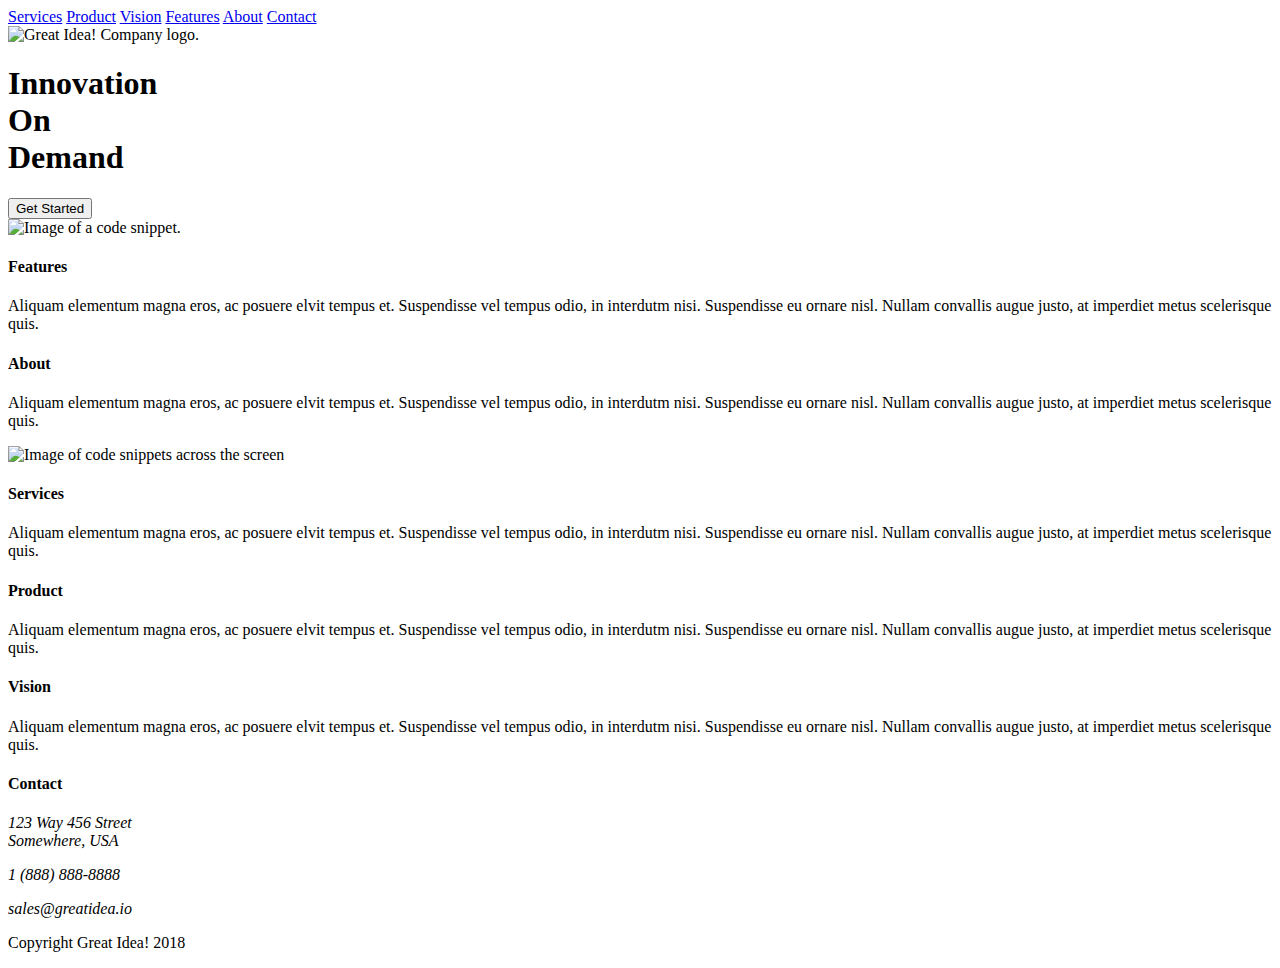
==== great-idea/index.html @ 438db419 "header and cta completed" ====
<!DOCTYPE html>

<html lang="en">

<body>
  <div class="container">
    <header>
      <nav>
        <a href="#">Services</a>
        <a href="#">Product</a>
        <a href="#">Vision</a>
        <a href="#">Features</a>
        <a href="#">About</a>
        <a href="#">Contact</a>
      </nav>
      <img class="logo" src="https://tk-assets.lambdaschool.com/c7e8c14d-d7ad-4d21-9c18-4a68c77e5ad5_logo.png" alt="Great Idea! Company logo.">
    </header>

  <section class="cta">
    <div class="cta-text">
      <h1>
        Innovation<br> 
        On<br> 
        Demand
      </h1>
      <button>Get Started</button>
    </div>
    <img src="img/header-img.png" alt="Image of a code snippet.">
  </section>

  <section class="main-content">

    <div class="top-content">
      <div class="text-content">
        <h4>Features</h4>
          <p>
            Aliquam elementum magna eros, ac posuere elvit tempus et. Suspendisse vel tempus odio, in interdutm nisi. Suspendisse eu ornare nisl. Nullam convallis augue justo, at imperdiet metus scelerisque quis.
          </p>
      </div>
      <div class="text-content">
        <h4>About</h4>
          <p>
            Aliquam elementum magna eros, ac posuere elvit tempus et. Suspendisse vel tempus odio, in interdutm nisi. Suspendisse eu ornare nisl. Nullam convallis augue justo, at imperdiet metus scelerisque quis.
          </p>
      </div>
    </div>

    <img class="middle-img" src="img/mid-page-accent.jpg" alt="Image of code snippets across the screen">

    <div class="bottom-content">
      <div class="text-content">
        <h4>Services</h4>
          <p>
            Aliquam elementum magna eros, ac posuere elvit tempus et. Suspendisse vel tempus odio, in interdutm nisi. Suspendisse eu ornare nisl. Nullam convallis augue justo, at imperdiet metus scelerisque quis.
          </p>
      </div>
      <div class="text-content">
        <h4>Product</h4>
          <p>
            Aliquam elementum magna eros, ac posuere elvit tempus et. Suspendisse vel tempus odio, in interdutm nisi. Suspendisse eu ornare nisl. Nullam convallis augue justo, at imperdiet metus scelerisque quis.
          </p>
      </div>
      <div class="text-content">
        <h4>Vision</h4>
          <p>
            Aliquam elementum magna eros, ac posuere elvit tempus et. Suspendisse vel tempus odio, in interdutm nisi. Suspendisse eu ornare nisl. Nullam convallis augue justo, at imperdiet metus scelerisque quis.
          </p>
      </div>
    </div>

  </section>

  <section class="contact">

    <h4>Contact</h4>

      <address> 
        <p>123 Way 456 Street<br> Somewhere, USA</p>

        <p>1 (888) 888-8888</p>

        <p>sales@greatidea.io</p>
      </address>
  </section>

  <footer>
    <p>Copyright Great Idea! 2018</p>
  </footer>
  </div>
</body>
</html>
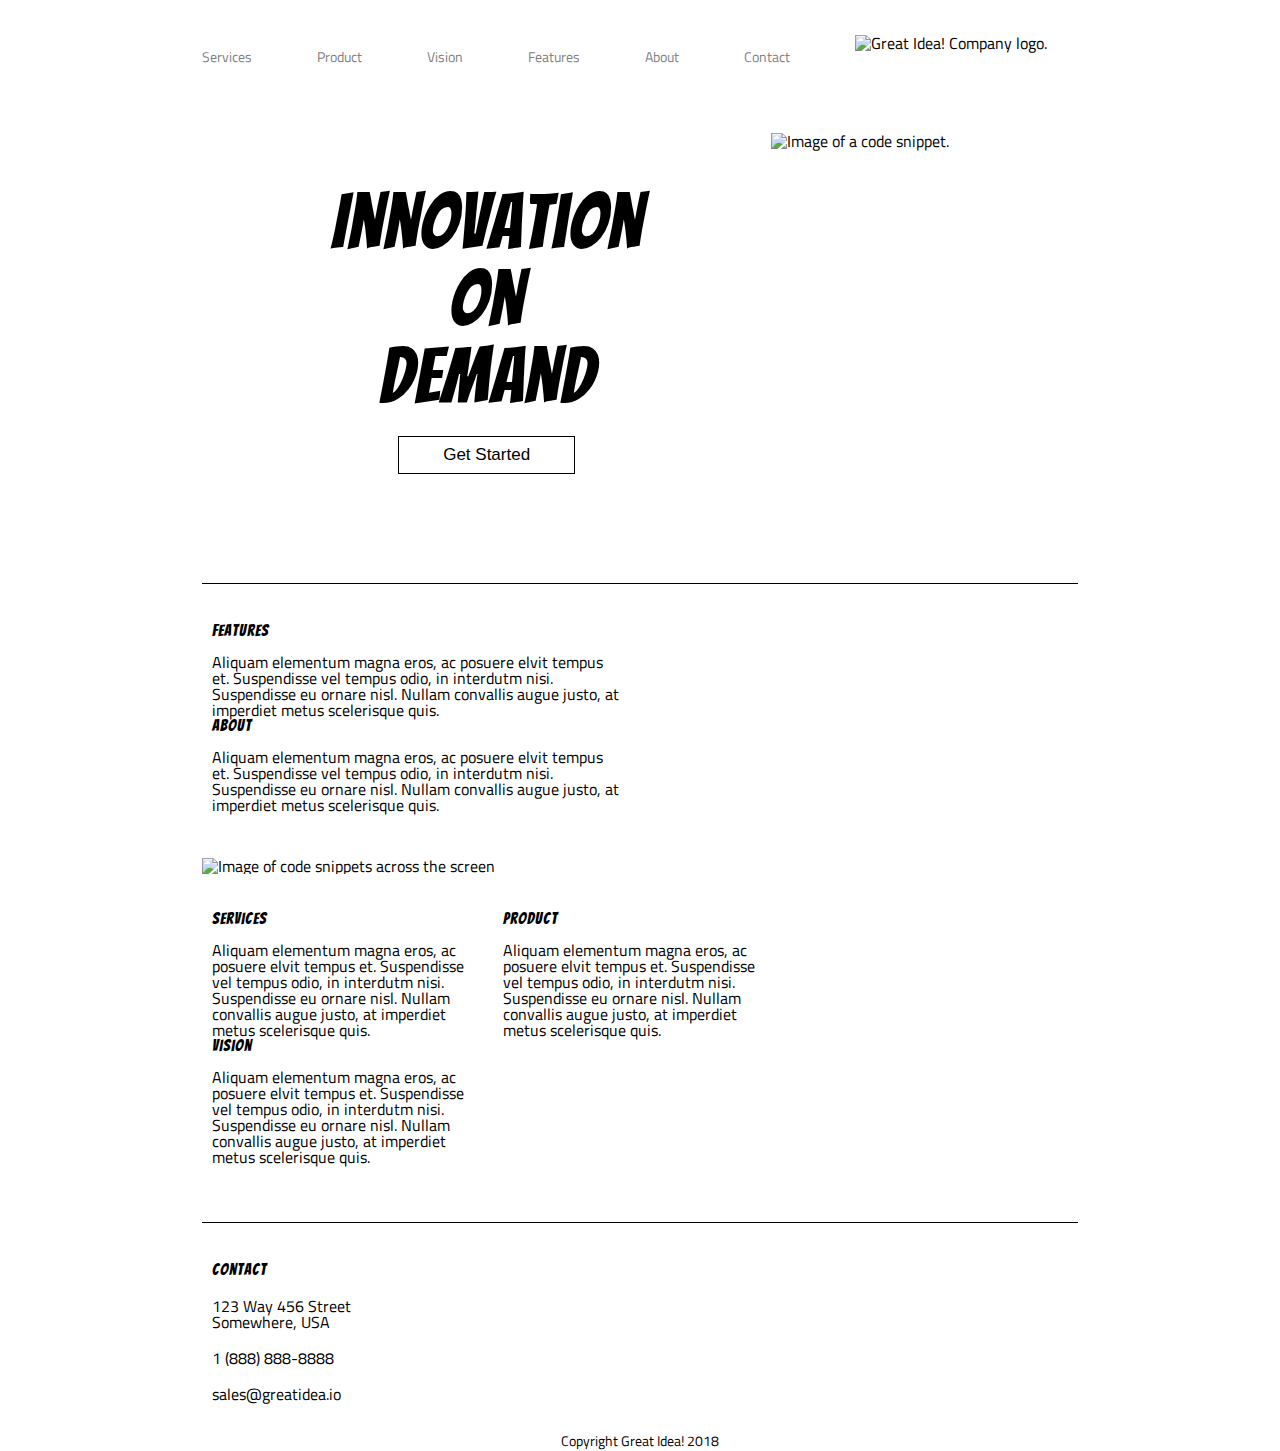
==== commit d6683176: "completed nav and cta" ====
--- a/great-idea/index.html
+++ b/great-idea/index.html
@@ -2,18 +2,34 @@
 
 <html lang="en">
 
+
 <body>
   <div class="container">
+      <head>
+          <meta charset="utf-8">
+      
+          <title>
+            Great Idea!
+          </title>
+      
+          <link href="https://fonts.googleapis.com/css?family=Bangers|Titillium+Web" rel="stylesheet">
+          <link rel="stylesheet" href="css/index.css" type="text/css">
+      
+          <!--[if lt IE 9]>
+          <script src="https://cdnjs.cloudflare.com/ajax/libs/html5shiv/3.7.3/html5shiv.js"></script>
+          <![endif]-->
+         </head>
     <header>
       <nav>
-        <a href="#">Services</a>
+        <a href="services.html">Services</a>
         <a href="#">Product</a>
         <a href="#">Vision</a>
         <a href="#">Features</a>
         <a href="#">About</a>
         <a href="#">Contact</a>
+        <img class="logo" src="https://tk-assets.lambdaschool.com/c7e8c14d-d7ad-4d21-9c18-4a68c77e5ad5_logo.png" alt="Great Idea! Company logo.">
       </nav>
-      <img class="logo" src="https://tk-assets.lambdaschool.com/c7e8c14d-d7ad-4d21-9c18-4a68c77e5ad5_logo.png" alt="Great Idea! Company logo.">
+      
     </header>
 
   <section class="cta">
--- a/great-idea/css/index.css
+++ b/great-idea/css/index.css
@@ -0,0 +1,191 @@
+/* http://meyerweb.com/eric/tools/css/reset/ 
+   v2.0 | 20110126
+   License: none (public domain)
+*/
+
+html, body, div, span, applet, object, iframe,
+h1, h2, h3, h4, h5, h6, p, blockquote, pre,
+a, abbr, acronym, address, big, cite, code,
+del, dfn, em, img, ins, kbd, q, s, samp,
+small, strike, strong, sub, sup, tt, var,
+b, u, i, center,
+dl, dt, dd, ol, ul, li,
+fieldset, form, label, legend,
+table, caption, tbody, tfoot, thead, tr, th, td,
+article, aside, canvas, details, embed, 
+figure, figcaption, footer, header, hgroup, 
+menu, nav, output, ruby, section, summary,
+time, mark, audio, video {
+	margin: 0;
+	padding: 0;
+	border: 0;
+	font-size: 100%;
+	font: inherit;
+	vertical-align: baseline;
+}
+/* HTML5 display-role reset for older browsers */
+article, aside, details, figcaption, figure, 
+footer, header, hgroup, menu, nav, section {
+	display: block;
+}
+body {
+	line-height: 1;
+}
+ol, ul {
+	list-style: none;
+}
+blockquote, q {
+	quotes: none;
+}
+blockquote:before, blockquote:after,
+q:before, q:after {
+	content: '';
+	content: none;
+}
+table {
+	border-collapse: collapse;
+	border-spacing: 0;
+}
+
+/* Set every element's box-sizing to border-box */
+* {
+    box-sizing: border-box;
+}
+
+html, body {
+    height: 100%;
+    font-family: 'Titillium Web', sans-serif;
+}
+
+h1, h2, h3, h4, h5 {
+    font-family: 'Bangers', cursive;
+    letter-spacing: 1px;
+    margin-bottom: 15px;
+}
+
+/* Copy and paste your work from yesterday here and start to refactor into flexbox */
+
+.container {
+	width: 876px;
+	margin: 0 auto;
+  }
+  
+  /* header */
+  
+  header nav {
+	display: flex;
+	flex-direction: row;
+	justify-content: baseline;
+	align-items: space-around;
+	margin-top: 50px;
+
+  }
+  
+  header nav a {
+	color: grey;
+	text-decoration: none;
+	margin-right: 65px;
+	font-size: 14px;
+  }
+  
+  header nav a:hover {
+	text-decoration-style: wavy;
+  }
+  
+  header nav a:first-child {
+	margin-left: 0;
+  }
+  
+  header nav a:last-child {
+	margin-right: 0;
+  }
+  
+  header nav .logo {
+	position: relative;
+	margin-top: -15px;
+}
+  .cta {
+	display: flex;
+	flex-flow: row wrap;
+	justify-content: space-evenly;
+  }
+
+  .cta .cta-text {
+	font-size: 77px;
+	margin-top: 120px;
+	text-align: center;
+  }
+  
+  .cta .cta-text button {
+	background: white;
+	vertical-align: top;
+	margin-top: 6px;
+	padding: 8px 44px;
+	font-size: 17px;
+	border: 1px solid black;
+	cursor: pointer;
+  }
+  
+  .cta .cta-text button:hover {
+	background: black;
+	color: white;
+  }
+  
+  .cta img {
+	margin-top: 69px;
+  }
+  
+  .main-content {
+	border-top: 1px solid black;
+	margin-top: 76px;
+	padding-top: 39px;
+  }
+  
+  .main-content .top-content {
+	padding: 0 10px;
+  }
+  
+  .main-content .top-content .text-content {
+	width: 410px;
+	display: inline-block;
+	margin-right: 34px;
+  }
+  
+  .main-content .top-content .text-content:last-child {
+	margin-right: 0;
+  }
+  
+  .main-content .middle-img {
+	margin-top: 45px;
+  }
+  
+  .main-content .bottom-content {
+	margin-top: 37px;
+	padding: 0 10px;
+  }
+  
+  .main-content .bottom-content .text-content {
+	width: 275px;
+	display: inline-block;
+	margin-right: 12px;
+  }
+  
+  .main-content .bottom-content .text-content:last-child {
+	margin-right: 0;
+  }
+  
+  .contact {
+	margin-top: 57px;
+	border-top: 1px solid black;
+	padding: 39px 10px 0;
+  }
+  
+  .contact p {
+	margin: 20px 0;
+  }
+  
+  footer {
+	margin: 32px 0;
+	text-align: center;
+	font-size: 14px;
+  }